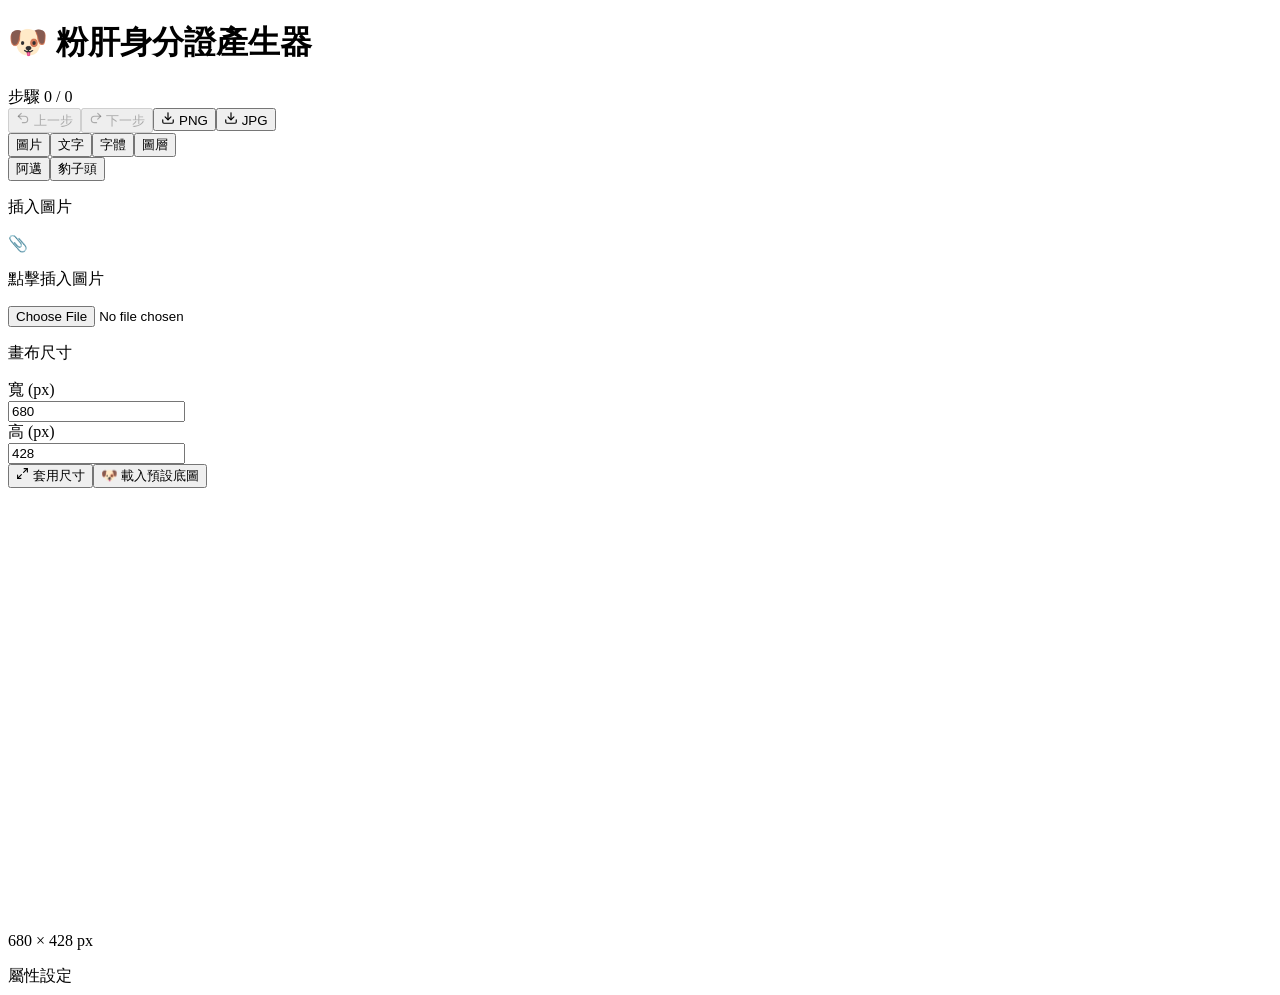
==== index.html @ 50afbc9d "fix: baseurl" ====
<!DOCTYPE html><html lang="zh-TW"><head><meta charSet="utf-8"/><meta name="viewport" content="width=device-width, initial-scale=1"/><link rel="stylesheet" href="/A-mai_ID_Card/_next/static/css/8472595cd8c0a2c2.css" data-precedence="next"/><link rel="preload" as="script" fetchPriority="low" href="/A-mai_ID_Card/_next/static/chunks/webpack-bd88d618a1902bbb.js"/><script src="/A-mai_ID_Card/_next/static/chunks/4bd1b696-d2372229a2755ff1.js" async=""></script><script src="/A-mai_ID_Card/_next/static/chunks/684-9bda9a710bb4b058.js" async=""></script><script src="/A-mai_ID_Card/_next/static/chunks/main-app-aa1195aeede08198.js" async=""></script><script src="/A-mai_ID_Card/_next/static/chunks/254-1bcfa03fe83ff5b2.js" async=""></script><script src="/A-mai_ID_Card/_next/static/chunks/app/page-8dcf6929e5b71e38.js" async=""></script><title>粉肝身分證產生器</title><meta name="description" content="製作你的專屬粉肝邁民身分證"/><link rel="icon" href="/favicon.ico"/><script>document.querySelectorAll('body link[rel="icon"], body link[rel="apple-touch-icon"]').forEach(el => document.head.appendChild(el))</script><script src="/A-mai_ID_Card/_next/static/chunks/polyfills-42372ed130431b0a.js" noModule=""></script></head><body><div class="app-shell"><header class="app-header"><h1 class="header-title"><span>🐶</span> 粉肝身分證產生器</h1><div class="hidden md:flex items-center gap-2 text-xs text-text-muted"><span>步驟 <!-- -->0<!-- --> / <!-- -->0</span></div><div class="header-actions"><button class="btn" disabled="" title="上一步 (Ctrl+Z)"><svg xmlns="http://www.w3.org/2000/svg" width="14" height="14" viewBox="0 0 24 24" fill="none" stroke="currentColor" stroke-width="2" stroke-linecap="round" stroke-linejoin="round" class="lucide lucide-undo2 lucide-undo-2" aria-hidden="true"><path d="M9 14 4 9l5-5"></path><path d="M4 9h10.5a5.5 5.5 0 0 1 5.5 5.5a5.5 5.5 0 0 1-5.5 5.5H11"></path></svg> 上一步</button><button class="btn" disabled="" title="下一步 (Ctrl+Y)"><svg xmlns="http://www.w3.org/2000/svg" width="14" height="14" viewBox="0 0 24 24" fill="none" stroke="currentColor" stroke-width="2" stroke-linecap="round" stroke-linejoin="round" class="lucide lucide-redo2 lucide-redo-2" aria-hidden="true"><path d="m15 14 5-5-5-5"></path><path d="M20 9H9.5A5.5 5.5 0 0 0 4 14.5A5.5 5.5 0 0 0 9.5 20H13"></path></svg> 下一步</button><button class="btn" title="匯出 PNG"><svg xmlns="http://www.w3.org/2000/svg" width="14" height="14" viewBox="0 0 24 24" fill="none" stroke="currentColor" stroke-width="2" stroke-linecap="round" stroke-linejoin="round" class="lucide lucide-download" aria-hidden="true"><path d="M12 15V3"></path><path d="M21 15v4a2 2 0 0 1-2 2H5a2 2 0 0 1-2-2v-4"></path><path d="m7 10 5 5 5-5"></path></svg> PNG</button><button class="btn primary" title="匯出 JPG"><svg xmlns="http://www.w3.org/2000/svg" width="14" height="14" viewBox="0 0 24 24" fill="none" stroke="currentColor" stroke-width="2" stroke-linecap="round" stroke-linejoin="round" class="lucide lucide-download" aria-hidden="true"><path d="M12 15V3"></path><path d="M21 15v4a2 2 0 0 1-2 2H5a2 2 0 0 1-2-2v-4"></path><path d="m7 10 5 5 5-5"></path></svg> JPG</button></div></header><div class="app-body"><aside class="left-panel"><div class="panel-tabs"><button class="tab active">圖片</button><button class="tab">文字</button><button class="tab">字體</button><button class="tab">圖層</button></div><div class="panel-body"><div class="space-y-4"><div class="flex gap-2"><button class="btn w-full justify-center mt-1.5">阿邁</button><button class="btn w-full justify-center mt-1.5">豹子頭</button></div><div><p class="section-title">插入圖片</p><div class="upload-zone"><div class="text-3xl mb-1">📎</div><p class="text-sm text-text-secondary">點擊插入圖片</p></div><input type="file" accept="image/*" class="hidden"/></div><div><p class="section-title">畫布尺寸</p><div class="grid grid-cols-2 gap-2"><div><div class="prop-label">寬 (px)</div><input class="prop-input" type="number" value="680"/></div><div><div class="prop-label">高 (px)</div><input class="prop-input" type="number" value="428"/></div></div><button class="btn w-full justify-center mt-2"><svg xmlns="http://www.w3.org/2000/svg" width="13" height="13" viewBox="0 0 24 24" fill="none" stroke="currentColor" stroke-width="2" stroke-linecap="round" stroke-linejoin="round" class="lucide lucide-maximize2 lucide-maximize-2" aria-hidden="true"><path d="M15 3h6v6"></path><path d="m21 3-7 7"></path><path d="m3 21 7-7"></path><path d="M9 21H3v-6"></path></svg> 套用尺寸</button><button class="btn w-full justify-center mt-1.5">🐶 載入預設底圖</button></div></div></div></aside><div class="canvas-center"><div class="canvas-wrapper" id="canvas-wrapper" style="width:680px;height:428px"><canvas id="main-canvas"></canvas></div><p class="text-xs text-text-muted mt-2">680<!-- --> × <!-- -->428<!-- --> px</p></div><aside class="right-panel"><div class="px-3.5 py-3 border-b border-border text-sm font-semibold text-text-secondary">屬性設定</div><div class="right-body"><!--$!--><template data-dgst="BAILOUT_TO_CLIENT_SIDE_RENDERING"></template><!--/$--></div></aside></div><div class="fixed bottom-6 left-1/2 -translate-x-1/2 bg-[#3d1a2a] text-white px-5 py-2 rounded-xl text-sm z-[9999] pointer-events-none transition-opacity duration-300 opacity-0"></div></div><!--$--><!--/$--><!--$--><!--/$--><script src="/A-mai_ID_Card/_next/static/chunks/webpack-bd88d618a1902bbb.js" async=""></script><script>(self.__next_f=self.__next_f||[]).push([0])</script><script>self.__next_f.push([1,"1:\"$Sreact.fragment\"\n2:I[7555,[],\"\"]\n3:I[1295,[],\"\"]\n4:I[894,[],\"ClientPageRoot\"]\n5:I[1178,[\"254\",\"static/chunks/254-1bcfa03fe83ff5b2.js\",\"974\",\"static/chunks/app/page-8dcf6929e5b71e38.js\"],\"default\"]\n8:I[9665,[],\"MetadataBoundary\"]\na:I[9665,[],\"OutletBoundary\"]\nd:I[4911,[],\"AsyncMetadataOutlet\"]\nf:I[9665,[],\"ViewportBoundary\"]\n11:I[6614,[],\"\"]\n:HL[\"/A-mai_ID_Card/_next/static/css/8472595cd8c0a2c2.css\",\"style\"]\n"])</script><script>self.__next_f.push([1,"0:{\"P\":null,\"b\":\"jlWrwq6UQpwd4WqSNFbpg\",\"p\":\"/A-mai_ID_Card\",\"c\":[\"\",\"\"],\"i\":false,\"f\":[[[\"\",{\"children\":[\"__PAGE__\",{}]},\"$undefined\",\"$undefined\",true],[\"\",[\"$\",\"$1\",\"c\",{\"children\":[[[\"$\",\"link\",\"0\",{\"rel\":\"stylesheet\",\"href\":\"/A-mai_ID_Card/_next/static/css/8472595cd8c0a2c2.css\",\"precedence\":\"next\",\"crossOrigin\":\"$undefined\",\"nonce\":\"$undefined\"}]],[\"$\",\"html\",null,{\"lang\":\"zh-TW\",\"children\":[\"$\",\"body\",null,{\"children\":[\"$\",\"$L2\",null,{\"parallelRouterKey\":\"children\",\"error\":\"$undefined\",\"errorStyles\":\"$undefined\",\"errorScripts\":\"$undefined\",\"template\":[\"$\",\"$L3\",null,{}],\"templateStyles\":\"$undefined\",\"templateScripts\":\"$undefined\",\"notFound\":[[[\"$\",\"title\",null,{\"children\":\"404: This page could not be found.\"}],[\"$\",\"div\",null,{\"style\":{\"fontFamily\":\"system-ui,\\\"Segoe UI\\\",Roboto,Helvetica,Arial,sans-serif,\\\"Apple Color Emoji\\\",\\\"Segoe UI Emoji\\\"\",\"height\":\"100vh\",\"textAlign\":\"center\",\"display\":\"flex\",\"flexDirection\":\"column\",\"alignItems\":\"center\",\"justifyContent\":\"center\"},\"children\":[\"$\",\"div\",null,{\"children\":[[\"$\",\"style\",null,{\"dangerouslySetInnerHTML\":{\"__html\":\"body{color:#000;background:#fff;margin:0}.next-error-h1{border-right:1px solid rgba(0,0,0,.3)}@media (prefers-color-scheme:dark){body{color:#fff;background:#000}.next-error-h1{border-right:1px solid rgba(255,255,255,.3)}}\"}}],[\"$\",\"h1\",null,{\"className\":\"next-error-h1\",\"style\":{\"display\":\"inline-block\",\"margin\":\"0 20px 0 0\",\"padding\":\"0 23px 0 0\",\"fontSize\":24,\"fontWeight\":500,\"verticalAlign\":\"top\",\"lineHeight\":\"49px\"},\"children\":404}],[\"$\",\"div\",null,{\"style\":{\"display\":\"inline-block\"},\"children\":[\"$\",\"h2\",null,{\"style\":{\"fontSize\":14,\"fontWeight\":400,\"lineHeight\":\"49px\",\"margin\":0},\"children\":\"This page could not be found.\"}]}]]}]}]],[]],\"forbidden\":\"$undefined\",\"unauthorized\":\"$undefined\"}]}]}]]}],{\"children\":[\"__PAGE__\",[\"$\",\"$1\",\"c\",{\"children\":[[\"$\",\"$L4\",null,{\"Component\":\"$5\",\"searchParams\":{},\"params\":{},\"promises\":[\"$@6\",\"$@7\"]}],[\"$\",\"$L8\",null,{\"children\":\"$L9\"}],null,[\"$\",\"$La\",null,{\"children\":[\"$Lb\",\"$Lc\",[\"$\",\"$Ld\",null,{\"promise\":\"$@e\"}]]}]]}],{},null,false]},null,false],[\"$\",\"$1\",\"h\",{\"children\":[null,[\"$\",\"$1\",\"tPSvv-IpOg7MC1pXOHPfo\",{\"children\":[[\"$\",\"$Lf\",null,{\"children\":\"$L10\"}],null]}],null]}],false]],\"m\":\"$undefined\",\"G\":[\"$11\",\"$undefined\"],\"s\":false,\"S\":true}\n"])</script><script>self.__next_f.push([1,"12:\"$Sreact.suspense\"\n13:I[4911,[],\"AsyncMetadata\"]\n6:{}\n7:{}\n9:[\"$\",\"$12\",null,{\"fallback\":null,\"children\":[\"$\",\"$L13\",null,{\"promise\":\"$@14\"}]}]\n"])</script><script>self.__next_f.push([1,"c:null\n"])</script><script>self.__next_f.push([1,"10:[[\"$\",\"meta\",\"0\",{\"charSet\":\"utf-8\"}],[\"$\",\"meta\",\"1\",{\"name\":\"viewport\",\"content\":\"width=device-width, initial-scale=1\"}]]\nb:null\n"])</script><script>self.__next_f.push([1,"14:{\"metadata\":[[\"$\",\"title\",\"0\",{\"children\":\"粉肝身分證產生器\"}],[\"$\",\"meta\",\"1\",{\"name\":\"description\",\"content\":\"製作你的專屬粉肝邁民身分證\"}],[\"$\",\"link\",\"2\",{\"rel\":\"icon\",\"href\":\"/favicon.ico\"}]],\"error\":null,\"digest\":\"$undefined\"}\ne:{\"metadata\":\"$14:metadata\",\"error\":null,\"digest\":\"$undefined\"}\n"])</script></body></html>
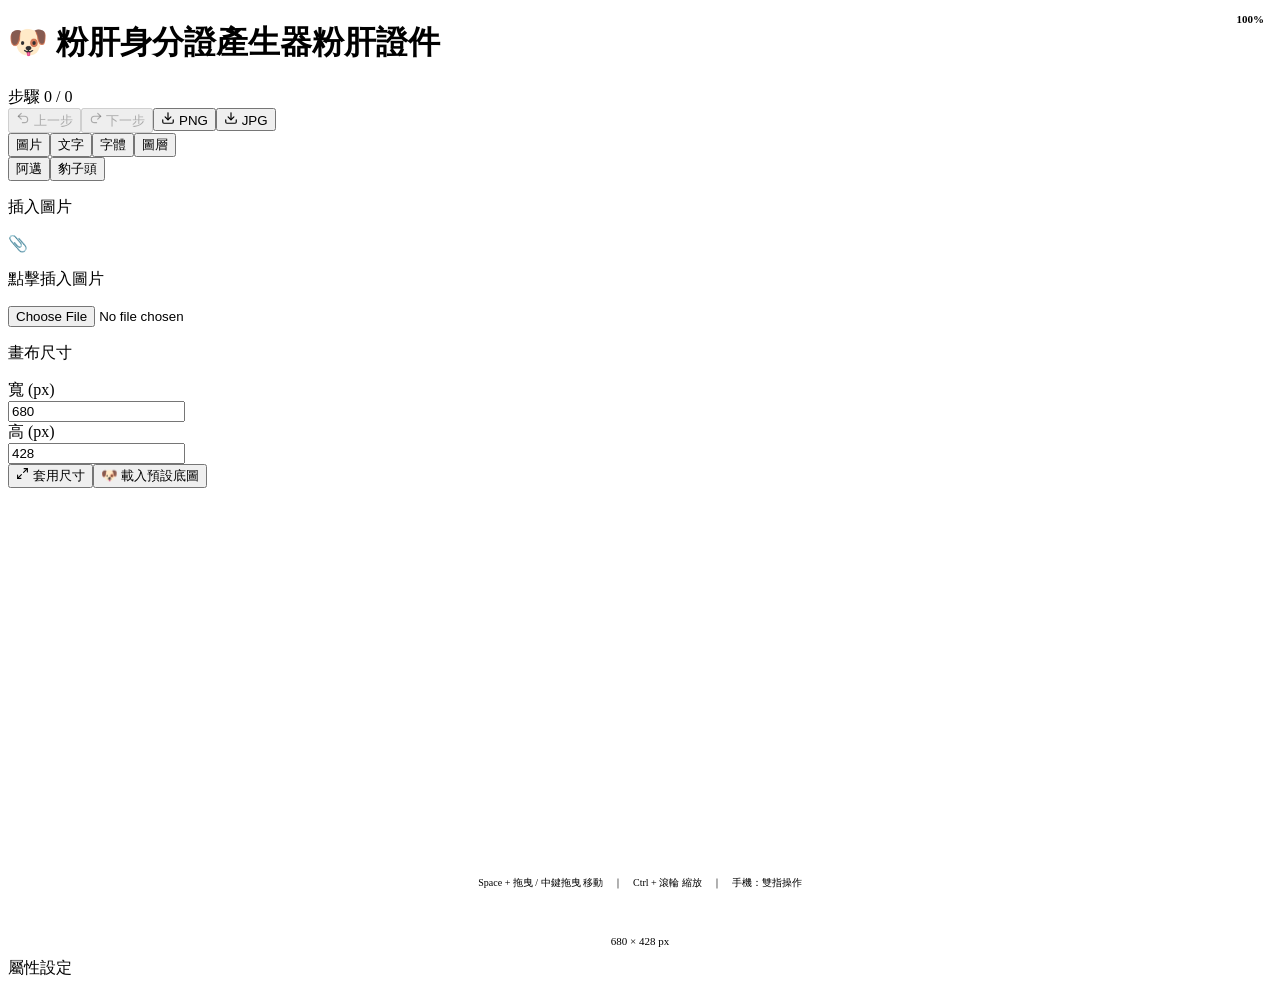
==== commit 1c9dc993: "feat: RWD" ====
--- a/index.html
+++ b/index.html
@@ -1 +1 @@
-<!DOCTYPE html><html lang="zh-TW"><head><meta charSet="utf-8"/><meta name="viewport" content="width=device-width, initial-scale=1"/><link rel="stylesheet" href="/A-mai_ID_Card/_next/static/css/8472595cd8c0a2c2.css" data-precedence="next"/><link rel="preload" as="script" fetchPriority="low" href="/A-mai_ID_Card/_next/static/chunks/webpack-bd88d618a1902bbb.js"/><script src="/A-mai_ID_Card/_next/static/chunks/4bd1b696-d2372229a2755ff1.js" async=""></script><script src="/A-mai_ID_Card/_next/static/chunks/684-9bda9a710bb4b058.js" async=""></script><script src="/A-mai_ID_Card/_next/static/chunks/main-app-aa1195aeede08198.js" async=""></script><script src="/A-mai_ID_Card/_next/static/chunks/254-1bcfa03fe83ff5b2.js" async=""></script><script src="/A-mai_ID_Card/_next/static/chunks/app/page-8dcf6929e5b71e38.js" async=""></script><title>粉肝身分證產生器</title><meta name="description" content="製作你的專屬粉肝邁民身分證"/><link rel="icon" href="/favicon.ico"/><script>document.querySelectorAll('body link[rel="icon"], body link[rel="apple-touch-icon"]').forEach(el => document.head.appendChild(el))</script><script src="/A-mai_ID_Card/_next/static/chunks/polyfills-42372ed130431b0a.js" noModule=""></script></head><body><div class="app-shell"><header class="app-header"><h1 class="header-title"><span>🐶</span> 粉肝身分證產生器</h1><div class="hidden md:flex items-center gap-2 text-xs text-text-muted"><span>步驟 <!-- -->0<!-- --> / <!-- -->0</span></div><div class="header-actions"><button class="btn" disabled="" title="上一步 (Ctrl+Z)"><svg xmlns="http://www.w3.org/2000/svg" width="14" height="14" viewBox="0 0 24 24" fill="none" stroke="currentColor" stroke-width="2" stroke-linecap="round" stroke-linejoin="round" class="lucide lucide-undo2 lucide-undo-2" aria-hidden="true"><path d="M9 14 4 9l5-5"></path><path d="M4 9h10.5a5.5 5.5 0 0 1 5.5 5.5a5.5 5.5 0 0 1-5.5 5.5H11"></path></svg> 上一步</button><button class="btn" disabled="" title="下一步 (Ctrl+Y)"><svg xmlns="http://www.w3.org/2000/svg" width="14" height="14" viewBox="0 0 24 24" fill="none" stroke="currentColor" stroke-width="2" stroke-linecap="round" stroke-linejoin="round" class="lucide lucide-redo2 lucide-redo-2" aria-hidden="true"><path d="m15 14 5-5-5-5"></path><path d="M20 9H9.5A5.5 5.5 0 0 0 4 14.5A5.5 5.5 0 0 0 9.5 20H13"></path></svg> 下一步</button><button class="btn" title="匯出 PNG"><svg xmlns="http://www.w3.org/2000/svg" width="14" height="14" viewBox="0 0 24 24" fill="none" stroke="currentColor" stroke-width="2" stroke-linecap="round" stroke-linejoin="round" class="lucide lucide-download" aria-hidden="true"><path d="M12 15V3"></path><path d="M21 15v4a2 2 0 0 1-2 2H5a2 2 0 0 1-2-2v-4"></path><path d="m7 10 5 5 5-5"></path></svg> PNG</button><button class="btn primary" title="匯出 JPG"><svg xmlns="http://www.w3.org/2000/svg" width="14" height="14" viewBox="0 0 24 24" fill="none" stroke="currentColor" stroke-width="2" stroke-linecap="round" stroke-linejoin="round" class="lucide lucide-download" aria-hidden="true"><path d="M12 15V3"></path><path d="M21 15v4a2 2 0 0 1-2 2H5a2 2 0 0 1-2-2v-4"></path><path d="m7 10 5 5 5-5"></path></svg> JPG</button></div></header><div class="app-body"><aside class="left-panel"><div class="panel-tabs"><button class="tab active">圖片</button><button class="tab">文字</button><button class="tab">字體</button><button class="tab">圖層</button></div><div class="panel-body"><div class="space-y-4"><div class="flex gap-2"><button class="btn w-full justify-center mt-1.5">阿邁</button><button class="btn w-full justify-center mt-1.5">豹子頭</button></div><div><p class="section-title">插入圖片</p><div class="upload-zone"><div class="text-3xl mb-1">📎</div><p class="text-sm text-text-secondary">點擊插入圖片</p></div><input type="file" accept="image/*" class="hidden"/></div><div><p class="section-title">畫布尺寸</p><div class="grid grid-cols-2 gap-2"><div><div class="prop-label">寬 (px)</div><input class="prop-input" type="number" value="680"/></div><div><div class="prop-label">高 (px)</div><input class="prop-input" type="number" value="428"/></div></div><button class="btn w-full justify-center mt-2"><svg xmlns="http://www.w3.org/2000/svg" width="13" height="13" viewBox="0 0 24 24" fill="none" stroke="currentColor" stroke-width="2" stroke-linecap="round" stroke-linejoin="round" class="lucide lucide-maximize2 lucide-maximize-2" aria-hidden="true"><path d="M15 3h6v6"></path><path d="m21 3-7 7"></path><path d="m3 21 7-7"></path><path d="M9 21H3v-6"></path></svg> 套用尺寸</button><button class="btn w-full justify-center mt-1.5">🐶 載入預設底圖</button></div></div></div></aside><div class="canvas-center"><div class="canvas-wrapper" id="canvas-wrapper" style="width:680px;height:428px"><canvas id="main-canvas"></canvas></div><p class="text-xs text-text-muted mt-2">680<!-- --> × <!-- -->428<!-- --> px</p></div><aside class="right-panel"><div class="px-3.5 py-3 border-b border-border text-sm font-semibold text-text-secondary">屬性設定</div><div class="right-body"><!--$!--><template data-dgst="BAILOUT_TO_CLIENT_SIDE_RENDERING"></template><!--/$--></div></aside></div><div class="fixed bottom-6 left-1/2 -translate-x-1/2 bg-[#3d1a2a] text-white px-5 py-2 rounded-xl text-sm z-[9999] pointer-events-none transition-opacity duration-300 opacity-0"></div></div><!--$--><!--/$--><!--$--><!--/$--><script src="/A-mai_ID_Card/_next/static/chunks/webpack-bd88d618a1902bbb.js" async=""></script><script>(self.__next_f=self.__next_f||[]).push([0])</script><script>self.__next_f.push([1,"1:\"$Sreact.fragment\"\n2:I[7555,[],\"\"]\n3:I[1295,[],\"\"]\n4:I[894,[],\"ClientPageRoot\"]\n5:I[1178,[\"254\",\"static/chunks/254-1bcfa03fe83ff5b2.js\",\"974\",\"static/chunks/app/page-8dcf6929e5b71e38.js\"],\"default\"]\n8:I[9665,[],\"MetadataBoundary\"]\na:I[9665,[],\"OutletBoundary\"]\nd:I[4911,[],\"AsyncMetadataOutlet\"]\nf:I[9665,[],\"ViewportBoundary\"]\n11:I[6614,[],\"\"]\n:HL[\"/A-mai_ID_Card/_next/static/css/8472595cd8c0a2c2.css\",\"style\"]\n"])</script><script>self.__next_f.push([1,"0:{\"P\":null,\"b\":\"jlWrwq6UQpwd4WqSNFbpg\",\"p\":\"/A-mai_ID_Card\",\"c\":[\"\",\"\"],\"i\":false,\"f\":[[[\"\",{\"children\":[\"__PAGE__\",{}]},\"$undefined\",\"$undefined\",true],[\"\",[\"$\",\"$1\",\"c\",{\"children\":[[[\"$\",\"link\",\"0\",{\"rel\":\"stylesheet\",\"href\":\"/A-mai_ID_Card/_next/static/css/8472595cd8c0a2c2.css\",\"precedence\":\"next\",\"crossOrigin\":\"$undefined\",\"nonce\":\"$undefined\"}]],[\"$\",\"html\",null,{\"lang\":\"zh-TW\",\"children\":[\"$\",\"body\",null,{\"children\":[\"$\",\"$L2\",null,{\"parallelRouterKey\":\"children\",\"error\":\"$undefined\",\"errorStyles\":\"$undefined\",\"errorScripts\":\"$undefined\",\"template\":[\"$\",\"$L3\",null,{}],\"templateStyles\":\"$undefined\",\"templateScripts\":\"$undefined\",\"notFound\":[[[\"$\",\"title\",null,{\"children\":\"404: This page could not be found.\"}],[\"$\",\"div\",null,{\"style\":{\"fontFamily\":\"system-ui,\\\"Segoe UI\\\",Roboto,Helvetica,Arial,sans-serif,\\\"Apple Color Emoji\\\",\\\"Segoe UI Emoji\\\"\",\"height\":\"100vh\",\"textAlign\":\"center\",\"display\":\"flex\",\"flexDirection\":\"column\",\"alignItems\":\"center\",\"justifyContent\":\"center\"},\"children\":[\"$\",\"div\",null,{\"children\":[[\"$\",\"style\",null,{\"dangerouslySetInnerHTML\":{\"__html\":\"body{color:#000;background:#fff;margin:0}.next-error-h1{border-right:1px solid rgba(0,0,0,.3)}@media (prefers-color-scheme:dark){body{color:#fff;background:#000}.next-error-h1{border-right:1px solid rgba(255,255,255,.3)}}\"}}],[\"$\",\"h1\",null,{\"className\":\"next-error-h1\",\"style\":{\"display\":\"inline-block\",\"margin\":\"0 20px 0 0\",\"padding\":\"0 23px 0 0\",\"fontSize\":24,\"fontWeight\":500,\"verticalAlign\":\"top\",\"lineHeight\":\"49px\"},\"children\":404}],[\"$\",\"div\",null,{\"style\":{\"display\":\"inline-block\"},\"children\":[\"$\",\"h2\",null,{\"style\":{\"fontSize\":14,\"fontWeight\":400,\"lineHeight\":\"49px\",\"margin\":0},\"children\":\"This page could not be found.\"}]}]]}]}]],[]],\"forbidden\":\"$undefined\",\"unauthorized\":\"$undefined\"}]}]}]]}],{\"children\":[\"__PAGE__\",[\"$\",\"$1\",\"c\",{\"children\":[[\"$\",\"$L4\",null,{\"Component\":\"$5\",\"searchParams\":{},\"params\":{},\"promises\":[\"$@6\",\"$@7\"]}],[\"$\",\"$L8\",null,{\"children\":\"$L9\"}],null,[\"$\",\"$La\",null,{\"children\":[\"$Lb\",\"$Lc\",[\"$\",\"$Ld\",null,{\"promise\":\"$@e\"}]]}]]}],{},null,false]},null,false],[\"$\",\"$1\",\"h\",{\"children\":[null,[\"$\",\"$1\",\"tPSvv-IpOg7MC1pXOHPfo\",{\"children\":[[\"$\",\"$Lf\",null,{\"children\":\"$L10\"}],null]}],null]}],false]],\"m\":\"$undefined\",\"G\":[\"$11\",\"$undefined\"],\"s\":false,\"S\":true}\n"])</script><script>self.__next_f.push([1,"12:\"$Sreact.suspense\"\n13:I[4911,[],\"AsyncMetadata\"]\n6:{}\n7:{}\n9:[\"$\",\"$12\",null,{\"fallback\":null,\"children\":[\"$\",\"$L13\",null,{\"promise\":\"$@14\"}]}]\n"])</script><script>self.__next_f.push([1,"c:null\n"])</script><script>self.__next_f.push([1,"10:[[\"$\",\"meta\",\"0\",{\"charSet\":\"utf-8\"}],[\"$\",\"meta\",\"1\",{\"name\":\"viewport\",\"content\":\"width=device-width, initial-scale=1\"}]]\nb:null\n"])</script><script>self.__next_f.push([1,"14:{\"metadata\":[[\"$\",\"title\",\"0\",{\"children\":\"粉肝身分證產生器\"}],[\"$\",\"meta\",\"1\",{\"name\":\"description\",\"content\":\"製作你的專屬粉肝邁民身分證\"}],[\"$\",\"link\",\"2\",{\"rel\":\"icon\",\"href\":\"/favicon.ico\"}]],\"error\":null,\"digest\":\"$undefined\"}\ne:{\"metadata\":\"$14:metadata\",\"error\":null,\"digest\":\"$undefined\"}\n"])</script></body></html>+<!DOCTYPE html><html lang="zh-TW"><head><meta charSet="utf-8"/><meta name="viewport" content="width=device-width, initial-scale=1"/><link rel="stylesheet" href="/A-mai_ID_Card/_next/static/css/d6e40efcdc9a99a0.css" data-precedence="next"/><link rel="preload" as="script" fetchPriority="low" href="/A-mai_ID_Card/_next/static/chunks/webpack-bd88d618a1902bbb.js"/><script src="/A-mai_ID_Card/_next/static/chunks/4bd1b696-d2372229a2755ff1.js" async=""></script><script src="/A-mai_ID_Card/_next/static/chunks/684-9bda9a710bb4b058.js" async=""></script><script src="/A-mai_ID_Card/_next/static/chunks/main-app-5477c175d30aac90.js" async=""></script><script src="/A-mai_ID_Card/_next/static/chunks/254-1bcfa03fe83ff5b2.js" async=""></script><script src="/A-mai_ID_Card/_next/static/chunks/app/page-33873732de2c6a9c.js" async=""></script><title>粉肝身分證產生器</title><meta name="description" content="製作你的專屬粉肝邁民身分證"/><link rel="icon" href="/favicon.ico"/><script>document.querySelectorAll('body link[rel="icon"], body link[rel="apple-touch-icon"]').forEach(el => document.head.appendChild(el))</script><script src="/A-mai_ID_Card/_next/static/chunks/polyfills-42372ed130431b0a.js" noModule=""></script></head><body><div class="app-shell"><header class="app-header"><h1 class="header-title"><span>🐶</span> <span class="hidden sm:inline">粉肝身分證產生器</span><span class="sm:hidden">粉肝證件</span></h1><div class="hidden md:flex items-center gap-2 text-xs text-text-muted"><span>步驟 <!-- -->0<!-- --> / <!-- -->0</span></div><div class="header-actions"><button class="btn" disabled="" title="上一步 (Ctrl+Z)"><svg xmlns="http://www.w3.org/2000/svg" width="14" height="14" viewBox="0 0 24 24" fill="none" stroke="currentColor" stroke-width="2" stroke-linecap="round" stroke-linejoin="round" class="lucide lucide-undo2 lucide-undo-2" aria-hidden="true"><path d="M9 14 4 9l5-5"></path><path d="M4 9h10.5a5.5 5.5 0 0 1 5.5 5.5a5.5 5.5 0 0 1-5.5 5.5H11"></path></svg> <span class="btn-label">上一步</span></button><button class="btn" disabled="" title="下一步 (Ctrl+Y)"><svg xmlns="http://www.w3.org/2000/svg" width="14" height="14" viewBox="0 0 24 24" fill="none" stroke="currentColor" stroke-width="2" stroke-linecap="round" stroke-linejoin="round" class="lucide lucide-redo2 lucide-redo-2" aria-hidden="true"><path d="m15 14 5-5-5-5"></path><path d="M20 9H9.5A5.5 5.5 0 0 0 4 14.5A5.5 5.5 0 0 0 9.5 20H13"></path></svg> <span class="btn-label">下一步</span></button><button class="btn" title="匯出 PNG"><svg xmlns="http://www.w3.org/2000/svg" width="14" height="14" viewBox="0 0 24 24" fill="none" stroke="currentColor" stroke-width="2" stroke-linecap="round" stroke-linejoin="round" class="lucide lucide-download" aria-hidden="true"><path d="M12 15V3"></path><path d="M21 15v4a2 2 0 0 1-2 2H5a2 2 0 0 1-2-2v-4"></path><path d="m7 10 5 5 5-5"></path></svg> <span class="btn-label">PNG</span></button><button class="btn primary" title="匯出 JPG"><svg xmlns="http://www.w3.org/2000/svg" width="14" height="14" viewBox="0 0 24 24" fill="none" stroke="currentColor" stroke-width="2" stroke-linecap="round" stroke-linejoin="round" class="lucide lucide-download" aria-hidden="true"><path d="M12 15V3"></path><path d="M21 15v4a2 2 0 0 1-2 2H5a2 2 0 0 1-2-2v-4"></path><path d="m7 10 5 5 5-5"></path></svg> <span class="btn-label">JPG</span></button></div></header><div class="app-body"><aside class="left-panel"><div class="panel-tabs"><button class="tab active">圖片</button><button class="tab">文字</button><button class="tab">字體</button><button class="tab">圖層</button></div><div class="panel-body"><div class="space-y-4"><div class="flex gap-2"><button class="btn w-full justify-center mt-1.5">阿邁</button><button class="btn w-full justify-center mt-1.5">豹子頭</button></div><div><p class="section-title">插入圖片</p><div class="upload-zone"><div class="text-3xl mb-1">📎</div><p class="text-sm text-text-secondary">點擊插入圖片</p></div><input type="file" accept="image/*" class="hidden"/></div><div><p class="section-title">畫布尺寸</p><div class="grid grid-cols-2 gap-2"><div><div class="prop-label">寬 (px)</div><input class="prop-input" type="number" value="680"/></div><div><div class="prop-label">高 (px)</div><input class="prop-input" type="number" value="428"/></div></div><button class="btn w-full justify-center mt-2"><svg xmlns="http://www.w3.org/2000/svg" width="13" height="13" viewBox="0 0 24 24" fill="none" stroke="currentColor" stroke-width="2" stroke-linecap="round" stroke-linejoin="round" class="lucide lucide-maximize2 lucide-maximize-2" aria-hidden="true"><path d="M15 3h6v6"></path><path d="m21 3-7 7"></path><path d="m3 21 7-7"></path><path d="M9 21H3v-6"></path></svg> 套用尺寸</button><button class="btn w-full justify-center mt-1.5">🐶 載入預設底圖</button></div></div></div></aside><div class="canvas-center" style="cursor:default;user-select:none"><div style="position:absolute;top:8px;right:8px;display:flex;gap:6px;z-index:10;align-items:center"><span style="font-size:11px;color:var(--text3);background:var(--panel);border:1.5px solid var(--border);border-radius:6px;padding:2px 8px;cursor:pointer;font-weight:600;line-height:1.8" title="點擊重置視角">100<!-- -->%</span></div><div style="transform:translate(0px, 0px) scale(1);transform-origin:center center;transition:transform 0.05s;display:flex;flex-direction:column;align-items:center;gap:8px"><div class="canvas-wrapper" id="canvas-wrapper" style="width:680px;height:428px"><canvas id="main-canvas"></canvas></div><p style="font-size:11px;color:var(--text3);pointer-events:none">680<!-- --> × <!-- -->428<!-- --> px</p></div><div style="position:absolute;bottom:8px;left:50%;transform:translateX(-50%);font-size:10px;color:var(--text3);background:var(--panel);border:1px solid var(--border);border-radius:6px;padding:2px 10px;pointer-events:none;white-space:nowrap">Space + 拖曳 / 中鍵拖曳 移動　｜　Ctrl + 滾輪 縮放　｜　手機：雙指操作</div></div><aside class="right-panel"><div class="px-3.5 py-3 border-b border-border text-sm font-semibold text-text-secondary">屬性設定</div><div class="right-body"><!--$!--><template data-dgst="BAILOUT_TO_CLIENT_SIDE_RENDERING"></template><!--/$--></div></aside></div><div class="fixed bottom-6 left-1/2 -translate-x-1/2 bg-[#3d1a2a] text-white px-5 py-2 rounded-xl text-sm z-[9999] pointer-events-none transition-opacity duration-300 opacity-0"></div></div><!--$--><!--/$--><!--$--><!--/$--><script src="/A-mai_ID_Card/_next/static/chunks/webpack-bd88d618a1902bbb.js" async=""></script><script>(self.__next_f=self.__next_f||[]).push([0])</script><script>self.__next_f.push([1,"1:\"$Sreact.fragment\"\n2:I[7555,[],\"\"]\n3:I[1295,[],\"\"]\n4:I[894,[],\"ClientPageRoot\"]\n5:I[1178,[\"254\",\"static/chunks/254-1bcfa03fe83ff5b2.js\",\"974\",\"static/chunks/app/page-33873732de2c6a9c.js\"],\"default\"]\n8:I[9665,[],\"MetadataBoundary\"]\na:I[9665,[],\"OutletBoundary\"]\nd:I[4911,[],\"AsyncMetadataOutlet\"]\nf:I[9665,[],\"ViewportBoundary\"]\n11:I[6614,[],\"\"]\n:HL[\"/A-mai_ID_Card/_next/static/css/d6e40efcdc9a99a0.css\",\"style\"]\n"])</script><script>self.__next_f.push([1,"0:{\"P\":null,\"b\":\"V5qy9sfbbIinJh6MtJ_jO\",\"p\":\"/A-mai_ID_Card\",\"c\":[\"\",\"\"],\"i\":false,\"f\":[[[\"\",{\"children\":[\"__PAGE__\",{}]},\"$undefined\",\"$undefined\",true],[\"\",[\"$\",\"$1\",\"c\",{\"children\":[[[\"$\",\"link\",\"0\",{\"rel\":\"stylesheet\",\"href\":\"/A-mai_ID_Card/_next/static/css/d6e40efcdc9a99a0.css\",\"precedence\":\"next\",\"crossOrigin\":\"$undefined\",\"nonce\":\"$undefined\"}]],[\"$\",\"html\",null,{\"lang\":\"zh-TW\",\"children\":[\"$\",\"body\",null,{\"children\":[\"$\",\"$L2\",null,{\"parallelRouterKey\":\"children\",\"error\":\"$undefined\",\"errorStyles\":\"$undefined\",\"errorScripts\":\"$undefined\",\"template\":[\"$\",\"$L3\",null,{}],\"templateStyles\":\"$undefined\",\"templateScripts\":\"$undefined\",\"notFound\":[[[\"$\",\"title\",null,{\"children\":\"404: This page could not be found.\"}],[\"$\",\"div\",null,{\"style\":{\"fontFamily\":\"system-ui,\\\"Segoe UI\\\",Roboto,Helvetica,Arial,sans-serif,\\\"Apple Color Emoji\\\",\\\"Segoe UI Emoji\\\"\",\"height\":\"100vh\",\"textAlign\":\"center\",\"display\":\"flex\",\"flexDirection\":\"column\",\"alignItems\":\"center\",\"justifyContent\":\"center\"},\"children\":[\"$\",\"div\",null,{\"children\":[[\"$\",\"style\",null,{\"dangerouslySetInnerHTML\":{\"__html\":\"body{color:#000;background:#fff;margin:0}.next-error-h1{border-right:1px solid rgba(0,0,0,.3)}@media (prefers-color-scheme:dark){body{color:#fff;background:#000}.next-error-h1{border-right:1px solid rgba(255,255,255,.3)}}\"}}],[\"$\",\"h1\",null,{\"className\":\"next-error-h1\",\"style\":{\"display\":\"inline-block\",\"margin\":\"0 20px 0 0\",\"padding\":\"0 23px 0 0\",\"fontSize\":24,\"fontWeight\":500,\"verticalAlign\":\"top\",\"lineHeight\":\"49px\"},\"children\":404}],[\"$\",\"div\",null,{\"style\":{\"display\":\"inline-block\"},\"children\":[\"$\",\"h2\",null,{\"style\":{\"fontSize\":14,\"fontWeight\":400,\"lineHeight\":\"49px\",\"margin\":0},\"children\":\"This page could not be found.\"}]}]]}]}]],[]],\"forbidden\":\"$undefined\",\"unauthorized\":\"$undefined\"}]}]}]]}],{\"children\":[\"__PAGE__\",[\"$\",\"$1\",\"c\",{\"children\":[[\"$\",\"$L4\",null,{\"Component\":\"$5\",\"searchParams\":{},\"params\":{},\"promises\":[\"$@6\",\"$@7\"]}],[\"$\",\"$L8\",null,{\"children\":\"$L9\"}],null,[\"$\",\"$La\",null,{\"children\":[\"$Lb\",\"$Lc\",[\"$\",\"$Ld\",null,{\"promise\":\"$@e\"}]]}]]}],{},null,false]},null,false],[\"$\",\"$1\",\"h\",{\"children\":[null,[\"$\",\"$1\",\"4wbOhwMH-Agv0ygbm6FuU\",{\"children\":[[\"$\",\"$Lf\",null,{\"children\":\"$L10\"}],null]}],null]}],false]],\"m\":\"$undefined\",\"G\":[\"$11\",\"$undefined\"],\"s\":false,\"S\":true}\n"])</script><script>self.__next_f.push([1,"12:\"$Sreact.suspense\"\n13:I[4911,[],\"AsyncMetadata\"]\n6:{}\n7:{}\n9:[\"$\",\"$12\",null,{\"fallback\":null,\"children\":[\"$\",\"$L13\",null,{\"promise\":\"$@14\"}]}]\n"])</script><script>self.__next_f.push([1,"c:null\n"])</script><script>self.__next_f.push([1,"10:[[\"$\",\"meta\",\"0\",{\"charSet\":\"utf-8\"}],[\"$\",\"meta\",\"1\",{\"name\":\"viewport\",\"content\":\"width=device-width, initial-scale=1\"}]]\nb:null\n"])</script><script>self.__next_f.push([1,"14:{\"metadata\":[[\"$\",\"title\",\"0\",{\"children\":\"粉肝身分證產生器\"}],[\"$\",\"meta\",\"1\",{\"name\":\"description\",\"content\":\"製作你的專屬粉肝邁民身分證\"}],[\"$\",\"link\",\"2\",{\"rel\":\"icon\",\"href\":\"/favicon.ico\"}]],\"error\":null,\"digest\":\"$undefined\"}\ne:{\"metadata\":\"$14:metadata\",\"error\":null,\"digest\":\"$undefined\"}\n"])</script></body></html>
